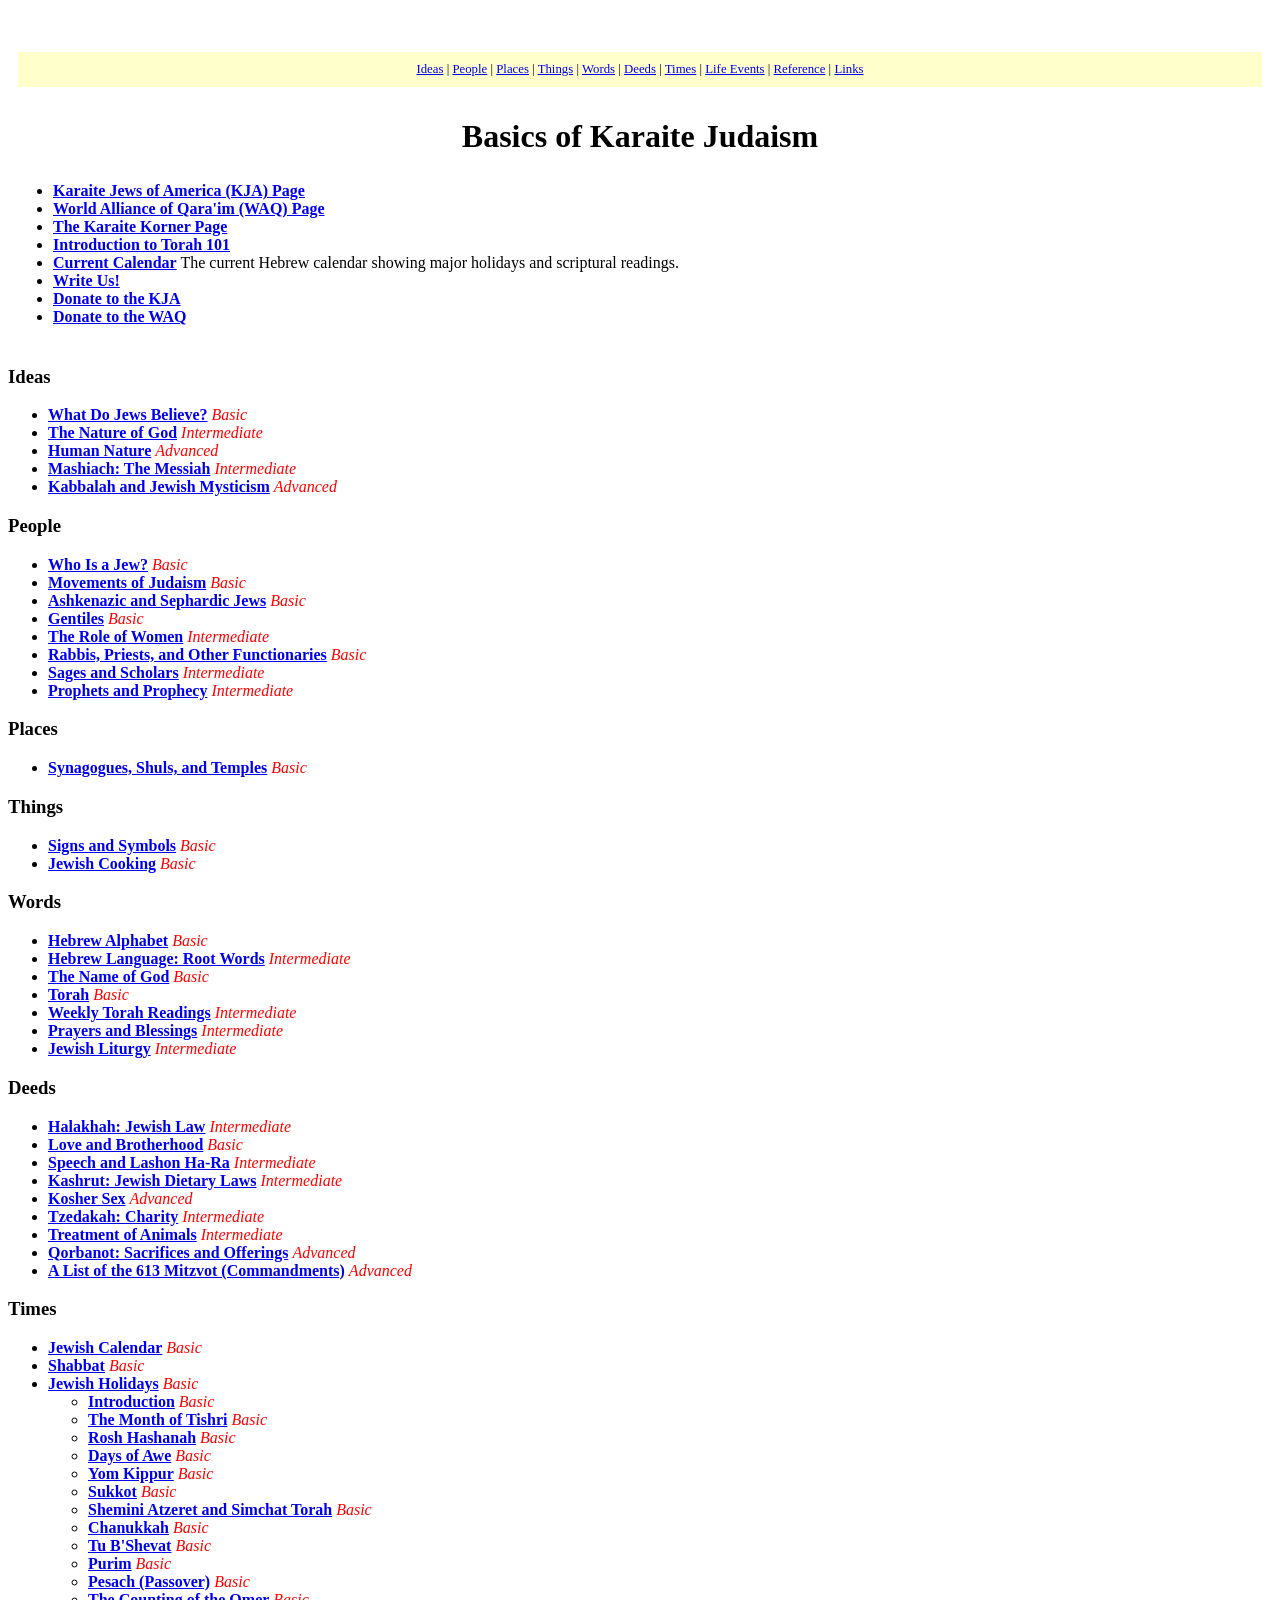
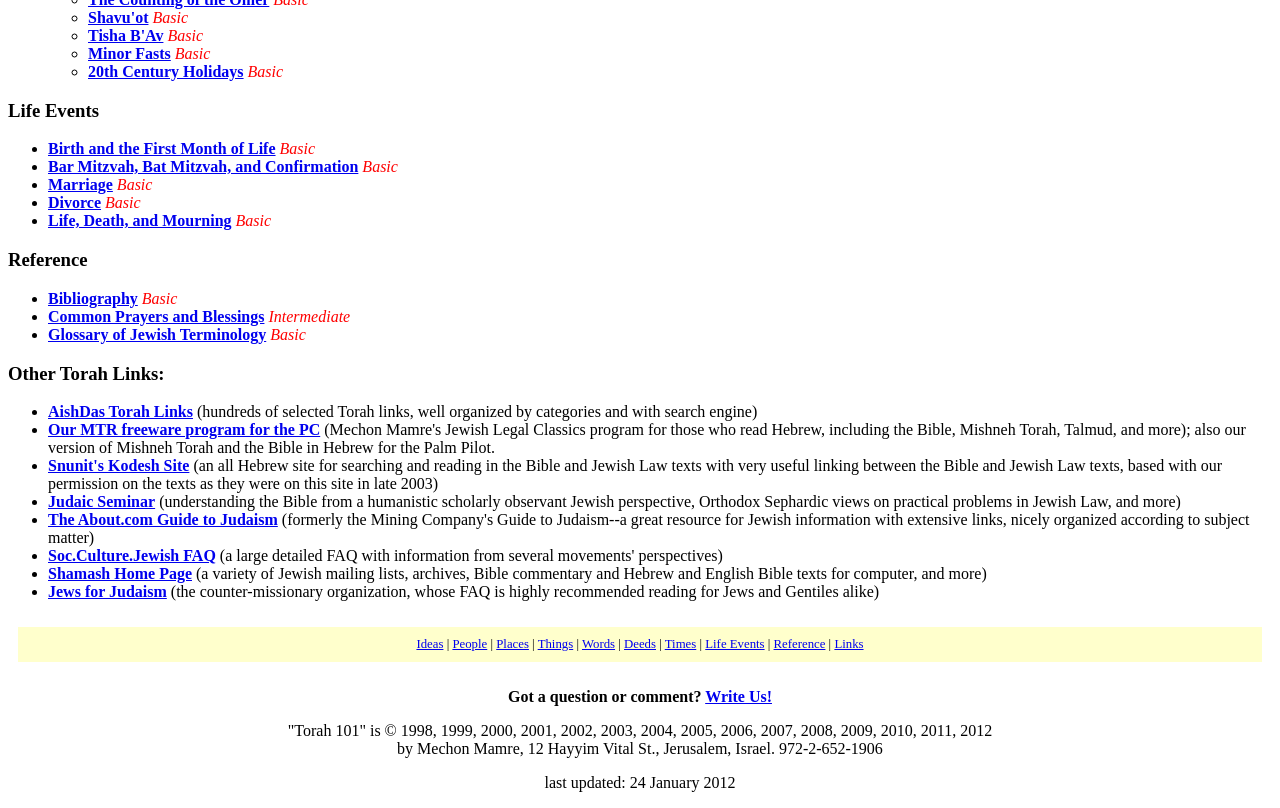
==== index.htm @ 6655299d "Add files via upload Initial upload of files for the new Introduction to Karaite Judaism website" ====
<!DOCTYPE HTML PUBLIC "-//W3C//DTD HTML 4.01 Transitional//EN">
<HTML LANG="EN">
<HEAD>
<!--No Copyright Reserved-->
<TITLE>Basics of Karaite Judaism</TITLE>
<META name="description" content="Karaite Judaism's encyclopedia of information about Torah observance, Jewish practices, holidays, people, and beliefs.  From a non-rabbinical Torah perspective.">
<META name="keywords" content="Karaite, Judaism, Karaite Judaism, Torah observance, Torah, Jewish beliefs, basic Judaism, Judaism introduction, introductory, KaraiteFAQ, Biblical holidays, Biblical Judaism, Jewish beliefs, Hebrew">
<STYLE type="text/css">
body {background-color: #FFFFFF;}
p.c4 {font-weight: bold}
span.c3 {color: Red}
div.c2 {text-align: center}
p.c1 {font-size: 80%; text-align: center}
</STYLE>
<SCRIPT TYPE="text/javascript" SRC="em.js"></SCRIPT>
</HEAD>
<BODY>
<A name="Contents"></A>
<P><BR>
</P>

<DIV class="c2">
<TABLE cellpadding="10" cellspacing="10" width="100%">
<TR align="center">
<TD valign="top" bgcolor="#FFFFCC">
<P class="c1"><A href="#Ideas">Ideas</A> | <A href="#People">People</A> | <A href="#Places">Places</A> | <A href="#Things">Things</A> | <A href="#Words">Words</A> | <A href="#Deeds">Deeds</A> | <A href="#Times">Times</A> | <A href="#Events">Life Events</A> | <A href="#Reference">Reference</A> | <A href="#Links">Links</A></P>
</TD>
</TR>
</TABLE>
</DIV>

<P></P>

<DIV class="c2">
<H1>Basics of Karaite Judaism</H1>
</DIV>

<TABLE border="0" cellpadding="0" cellspacing="5">
<TR>
<TD>
<UL>
<LI><B><A href="https://karaites.org">Karaite Jews of America (KJA) Page</A></B></LI>

<LI><B><A href="https://www.worldallianceqaraim.org">World Alliance of Qara'im (WAQ) Page</A></B></LI>

<LI><B><A href="https://www.karaite-korner.org">The Karaite Korner Page</A></B></LI>

<LI><B><A href="intro.htm">Introduction to Torah 101</A></B></LI>

<LI><B><A href="current.htm">Current Calendar</A></B> The current Hebrew calendar showing major holidays and scriptural readings.</LI>

<LI><B><SCRIPT TYPE="text/javascript">email('faqs')</SCRIPT></B></LI>

<LI><B><A href="https://www.karaites.org/support-our-work1.html">Donate to the KJA</A></B></LI>

<LI><B><A href="https://www.paypal.com/donate/?hosted_button_id=2B9WPJB3GSP6C">Donate to the WAQ</A></B></LI>

</UL>
</TD>

</TD>
</TR>
</TABLE>

<P></P>

<H3><A name="Ideas">Ideas</A></H3>

<UL>
<LI><B><A href="beliefs.htm">What Do Jews Believe?</A></B> <SPAN class="c3"><I>Basic</I></SPAN><BR>
</LI>

<LI><B><A href="god.htm">The Nature of God</A></B> <SPAN class="c3"><I>Intermediate</I></SPAN><BR>
</LI>

<LI><B><A href="human.htm">Human Nature</A></B> <SPAN class="c3"><I>Advanced</I></SPAN><BR>
</LI>

<LI><B><A href="mashiach.htm">Mashiach:  The Messiah</A></B> <SPAN class="c3"><I>Intermediate</I></SPAN><BR>
</LI>

<LI><B><A href="kabbalah.htm">Kabbalah and Jewish Mysticism</A></B> <SPAN class="c3"><I>Advanced</I></SPAN></LI>
</UL>

<P></P>

<H3><A name="People">People</A></H3>

<UL>
<LI><B><A href="whoisjew.htm">Who Is a Jew?</A></B> <SPAN class="c3"><I>Basic</I></SPAN><BR>
</LI>

<LI><B><A href="movement.htm">Movements of Judaism</A></B> <SPAN class="c3"><I>Basic</I></SPAN><BR>
</LI>

<LI><B><A href="ashkseph.htm">Ashkenazic and Sephardic Jews</A></B> <SPAN class="c3"><I>Basic</I></SPAN><BR>
</LI>

<LI><B><A href="gentiles.htm">Gentiles</A></B> <SPAN class="c3"><I>Basic</I></SPAN><BR>
</LI>

<LI><B><A href="women.htm">The Role of Women</A></B> <SPAN class="c3"><I>Intermediate</I></SPAN><BR>
</LI>

<LI><B><A href="rabbi.htm">Rabbis, Priests, and Other Functionaries</A></B> <SPAN class="c3"><I>Basic</I></SPAN><BR>
</LI>

<LI><B><A href="sages.htm">Sages and Scholars</A></B> <SPAN class="c3"><I>Intermediate</I></SPAN><BR>
</LI>

<LI><B><A href="prophet.htm">Prophets and Prophecy</A></B> <SPAN class="c3"><I>Intermediate</I></SPAN></LI>
</UL>

<P></P>

<H3><A name="Places">Places</A></H3>

<UL>
<LI><B><A href="shul.htm">Synagogues, Shuls, and Temples</A></B> <SPAN class="c3"><I>Basic</I></SPAN></LI>
</UL>

<P></P>

<H3><A name="Things">Things</A></H3>

<UL>
<LI><B><A href="signs.htm">Signs and Symbols</A></B> <SPAN class="c3"><I>Basic</I></SPAN><BR>
</LI>

<LI><B><A href="food.htm">Jewish Cooking</A></B> <SPAN class="c3"><I>Basic</I></SPAN></LI>
</UL>

<P></P>

<H3><A name="Words">Words</A></H3>

<UL>
<LI><B><A href="alephbet.htm">Hebrew Alphabet</A></B> <SPAN class="c3"><I>Basic</I></SPAN><BR>
</LI>

<LI><B><A href="root.htm">Hebrew Language:  Root Words</A></B> <SPAN class="c3"><I>Intermediate</I></SPAN><BR>
</LI>

<LI><B><A href="name.htm">The Name of God</A></B> <SPAN class="c3"><I>Basic</I></SPAN><BR>
</LI>

<LI><B><A href="torah.htm">Torah</A></B> <SPAN class="c3"><I>Basic</I></SPAN><BR>
</LI>

<LI><B><A href="readings.htm">Weekly Torah Readings</A></B> <SPAN class="c3"><I>Intermediate</I></SPAN><BR>
</LI>

<LI><B><A href="prayer.htm">Prayers and Blessings</A></B> <SPAN class="c3"><I>Intermediate</I></SPAN><BR>
</LI>

<LI><B><A href="liturgy.htm">Jewish Liturgy</A></B> <SPAN class="c3"><I>Intermediate</I></SPAN></LI>
</UL>

<P></P>

<H3><A name="Deeds">Deeds</A></H3>

<UL>
<LI><B><A href="halakhah.htm">Halakhah:  Jewish Law</A></B> <SPAN class="c3"><I>Intermediate</I></SPAN><BR>
</LI>

<LI><B><A href="brother.htm">Love and Brotherhood</A></B> <SPAN class="c3"><I>Basic</I></SPAN><BR>
</LI>

<LI><B><A href="speech.htm">Speech and Lashon Ha-Ra</A></B> <SPAN class="c3"><I>Intermediate</I></SPAN><BR>
</LI>

<LI><B><A href="kashrut.htm">Kashrut:  Jewish Dietary Laws</A></B> <SPAN class="c3"><I>Intermediate</I></SPAN><BR>
</LI>

<LI><B><A href="sex.htm">Kosher Sex</A></B> <SPAN class="c3"><I>Advanced</I></SPAN><BR>
</LI>

<LI><B><A href="tzedakah.htm">Tzedakah:  Charity</A></B> <SPAN class="c3"><I>Intermediate</I></SPAN><BR>
</LI>

<LI><B><A href="animals.htm">Treatment of Animals</A></B> <SPAN class="c3"><I>Intermediate</I></SPAN><BR>
</LI>

<LI><B><A href="qorbanot.htm">Qorbanot:  Sacrifices and Offerings</A></B> <SPAN class="c3"><I>Advanced</I></SPAN><BR>
</LI>

<LI><B><A href="613.htm">A List of the 613 Mitzvot (Commandments)</A></B> <SPAN class="c3"><I>Advanced</I></SPAN></LI>
</UL>

<P></P>

<H3><A name="Times">Times</A></H3>

<UL>
<LI><B><A href="calendar.htm">Jewish Calendar</A></B> <SPAN class="c3"><I>Basic</I></SPAN><BR>
</LI>

<LI><B><A href="shabbat.htm">Shabbat</A></B> <SPAN class="c3"><I>Basic</I></SPAN><BR>
</LI>

<LI><B><A href="holiday0.htm">Jewish Holidays</A></B> <SPAN class="c3"><I>Basic</I></SPAN> 

<UL>
<LI><B><A href="holiday0.htm">Introduction</A></B> <SPAN class="c3"><I>Basic</I></SPAN></LI>

<LI><B><A href="holiday1.htm">The Month of Tishri</A></B> <SPAN class="c3"><I>Basic</I></SPAN></LI>

<LI><B><A href="holiday2.htm">Rosh Hashanah</A></B> <SPAN class="c3"><I>Basic</I></SPAN></LI>

<LI><B><A href="holiday3.htm">Days of Awe</A></B> <SPAN class="c3"><I>Basic</I></SPAN></LI>

<LI><B><A href="holiday4.htm">Yom Kippur</A></B> <SPAN class="c3"><I>Basic</I></SPAN></LI>

<LI><B><A href="holiday5.htm">Sukkot</A></B> <SPAN class="c3"><I>Basic</I></SPAN></LI>

<LI><B><A href="holiday6.htm">Shemini Atzeret and Simchat Torah</A></B> <SPAN class="c3"><I>Basic</I></SPAN></LI>

<LI><B><A href="holiday7.htm">Chanukkah</A></B> <SPAN class="c3"><I>Basic</I></SPAN></LI>

<LI><B><A href="holiday8.htm">Tu B'Shevat</A></B> <SPAN class="c3"><I>Basic</I></SPAN></LI>

<LI><B><A href="holiday9.htm">Purim</A></B> <SPAN class="c3"><I>Basic</I></SPAN></LI>

<LI><B><A href="holidaya.htm">Pesach (Passover)</A></B> <SPAN class="c3"><I>Basic</I></SPAN></LI>

<LI><B><A href="holidayb.htm">The Counting of the Omer</A></B> <SPAN class="c3"><I>Basic</I></SPAN></LI>

<LI><B><A href="holidayc.htm">Shavu'ot</A></B> <SPAN class="c3"><I>Basic</I></SPAN></LI>

<LI><B><A href="holidayd.htm">Tisha B'Av</A></B> <SPAN class="c3"><I>Basic</I></SPAN></LI>

<LI><B><A href="holidaye.htm">Minor Fasts</A></B> <SPAN class="c3"><I>Basic</I></SPAN></LI>

<LI><B><A href="holidayf.htm">20th Century Holidays</A></B> <SPAN class="c3"><I>Basic</I></SPAN></LI>
</UL>
</LI>
</UL>

<P></P>

<H3><A name="Events">Life Events</A></H3>

<UL>
<LI><B><A href="birth.htm">Birth and the First Month of Life</A></B> <SPAN class="c3"><I>Basic</I></SPAN><BR>
</LI>

<LI><B><A href="barmitz.htm">Bar Mitzvah, Bat Mitzvah, and Confirmation</A></B> <SPAN class="c3"><I>Basic</I></SPAN><BR>
</LI>

<LI><B><A href="marriage.htm">Marriage</A></B> <SPAN class="c3"><I>Basic</I></SPAN><BR>
</LI>

<LI><B><A href="divorce.htm">Divorce</A></B> <SPAN class="c3"><I>Basic</I></SPAN><BR>
</LI>

<LI><B><A href="death.htm">Life, Death, and Mourning</A></B> <SPAN class="c3"><I>Basic</I></SPAN></LI>
</UL>

<P></P>

<H3><A name="Reference">Reference</A></H3>

<UL>
<LI><B><A href="biblio.htm">Bibliography</A></B> <SPAN class="c3"><I>Basic</I></SPAN><BR>
</LI>

<LI><B><A href="prayref.htm">Common Prayers and Blessings</A></B> <SPAN class="c3"><I>Intermediate</I></SPAN><BR>
</LI>

<LI><B><A href="glossary.htm">Glossary of Jewish Terminology</A></B> <SPAN class="c3"><I>Basic</I></SPAN></LI>
</UL>

<P></P>

<H3><A name="Links">Other Torah Links:</A></H3>

<UL>
<LI><B><A href="http://www.aishdas.org/torahnet/" target="_blank">AishDas Torah Links</A></B> (hundreds of selected Torah links, well organized by categories and with search engine)</LI>

<LI><B><A href="http://www.mechon-mamre.org/mtrpromo.htm">Our MTR freeware program for the PC</A></B> (Mechon Mamre's Jewish Legal Classics program for those who read Hebrew, including the Bible, Mishneh Torah, Talmud, and more); also our version of Mishneh Torah and the Bible in Hebrew for the Palm Pilot.</LI>

<LI><B><A href="http://kodesh.snunit.k12.il/" target="_blank">Snunit's Kodesh Site</A></B> (an all Hebrew site for searching and reading in the Bible and Jewish Law texts with very useful linking between the Bible and Jewish Law texts, based with our permission on the texts as they were on this site in late 2003)</LI>

<LI><B><A href="http://www.judaic.org/addtl_files/bible.html" target="_blank">Judaic Seminar</A></B> (understanding the Bible from a humanistic scholarly observant Jewish perspective, Orthodox Sephardic views on practical problems in Jewish Law, and more)</LI>

<LI><B><A href="http://judaism.about.com/" target="_blank">The About.com Guide to Judaism</A></B> (formerly the Mining Company's Guide to Judaism--a great resource for Jewish information with extensive links, nicely organized according to subject matter)</LI>

<LI><B><A href="http://www.shamash.org/lists/scj-faq/HTML/faq/intro.html" target="_blank">Soc.Culture.Jewish FAQ</A></B> (a large detailed FAQ with information from several movements' perspectives)</LI>

<LI><B><A href="http://www.shamash.org/" target="_blank">Shamash Home Page</A></B> (a variety of Jewish mailing lists, archives, Bible commentary and Hebrew and English Bible texts for computer, and more)</LI>

<LI><B><A href="http://www.jewsforjudaism.org/index.php?option=com_content&amp;view=section&amp;id=3&amp;Itemid=480" target="_blank">Jews for Judaism</A></B> (the counter-missionary organization, whose FAQ is highly recommended reading for Jews and Gentiles alike)</LI>
</UL>

<DIV class="c2">
<TABLE cellpadding="10" cellspacing="10" width="100%">
<TR align="center">
<TD valign="top" bgcolor="#FFFFCC">
<P class="c1"><A href="#Ideas">Ideas</A> | <A href="#People">People</A> | <A href="#Places">Places</A> | <A href="#Things">Things</A> | <A href="#Words">Words</A> | <A href="#Deeds">Deeds</A> | <A href="#Times">Times</A> | <A href="#Events">Life Events</A> | <A href="#Reference">Reference</A> | <A href="#Links">Links</A></P>
</TD>
</TR>
</TABLE>

<P class="c4"><A name="Mail">Got a question or comment?</A>  <SCRIPT TYPE="text/javascript">email('jewfaq')</SCRIPT></P>

<P>"Torah 101" is © 1998, 1999, 2000, 2001, 2002, 2003, 2004, 2005, 2006, 2007, 2008, 2009, 2010, 2011, 2012<BR>by Mechon Mamre, 12 Hayyim Vital St., Jerusalem, Israel.  972-2-652-1906</P>

<P>last updated:  24 January 2012</P>
</DIV>
</BODY>
</HTML>
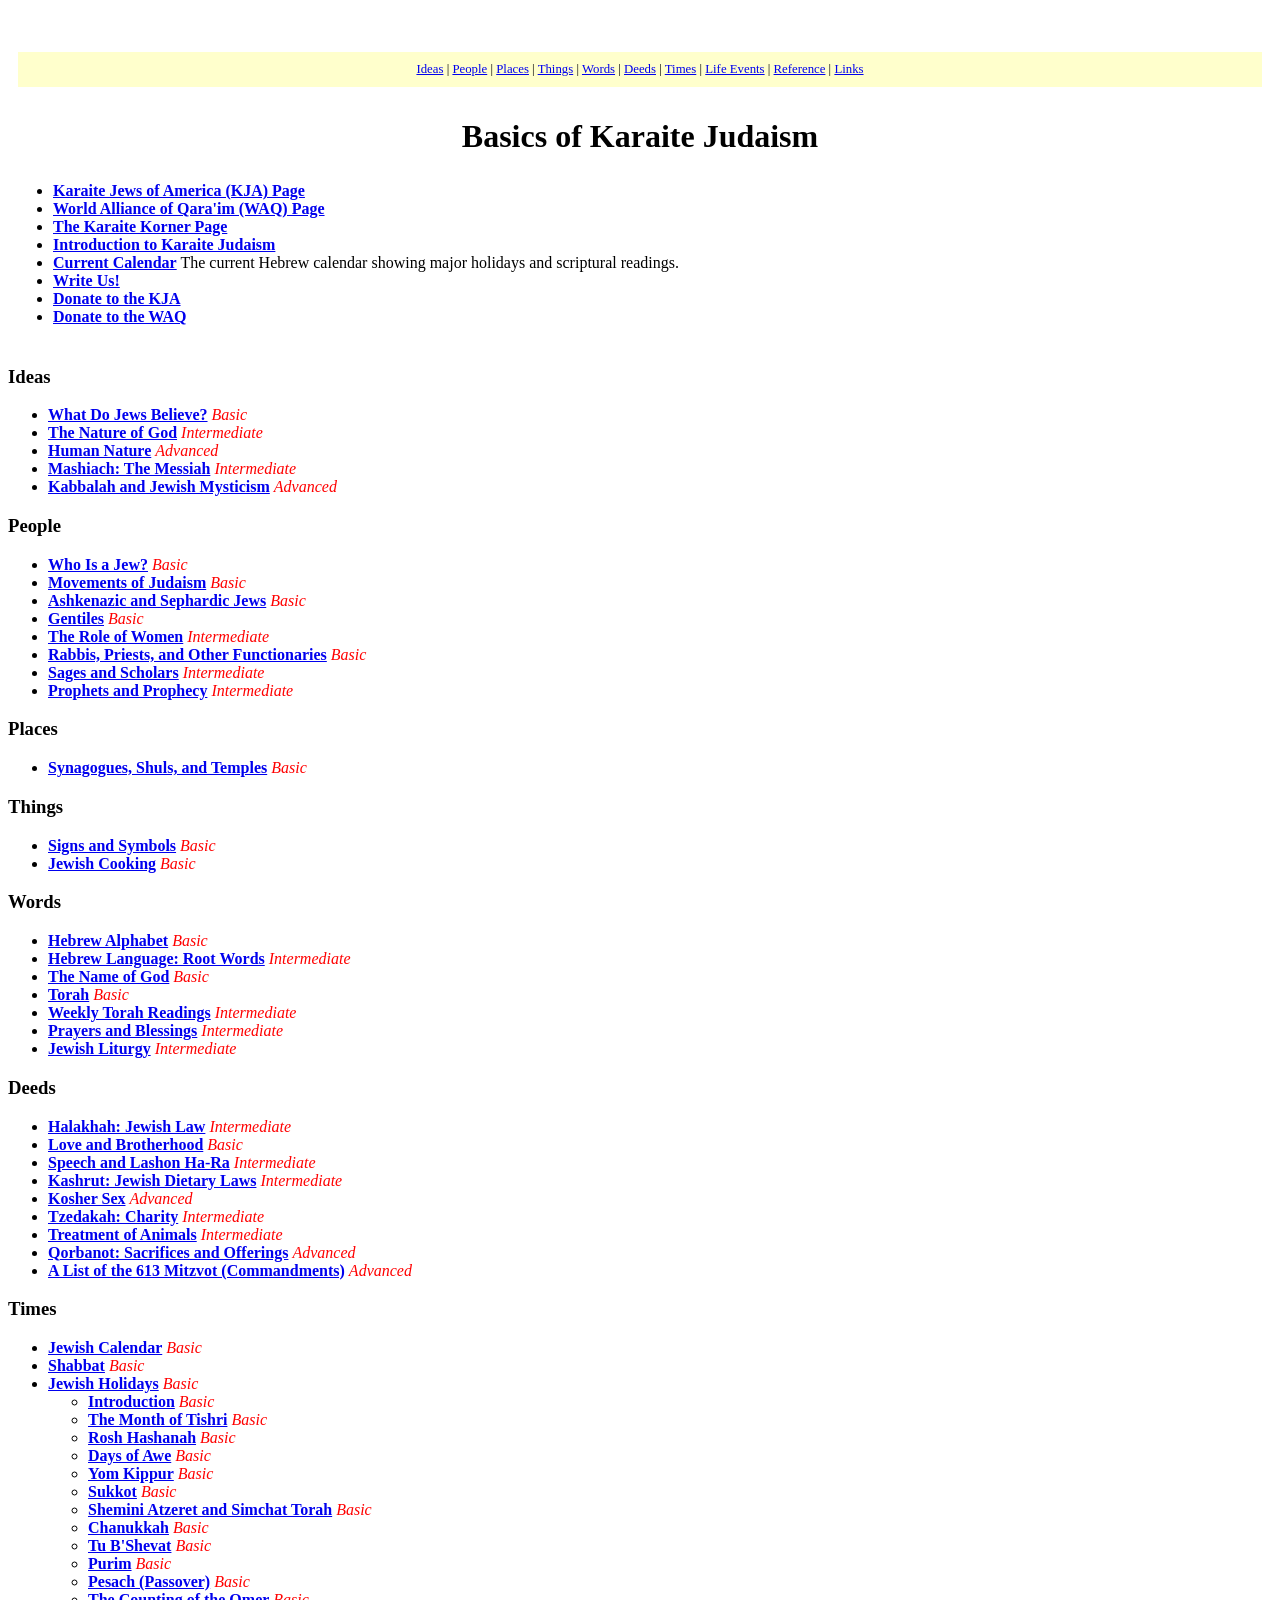
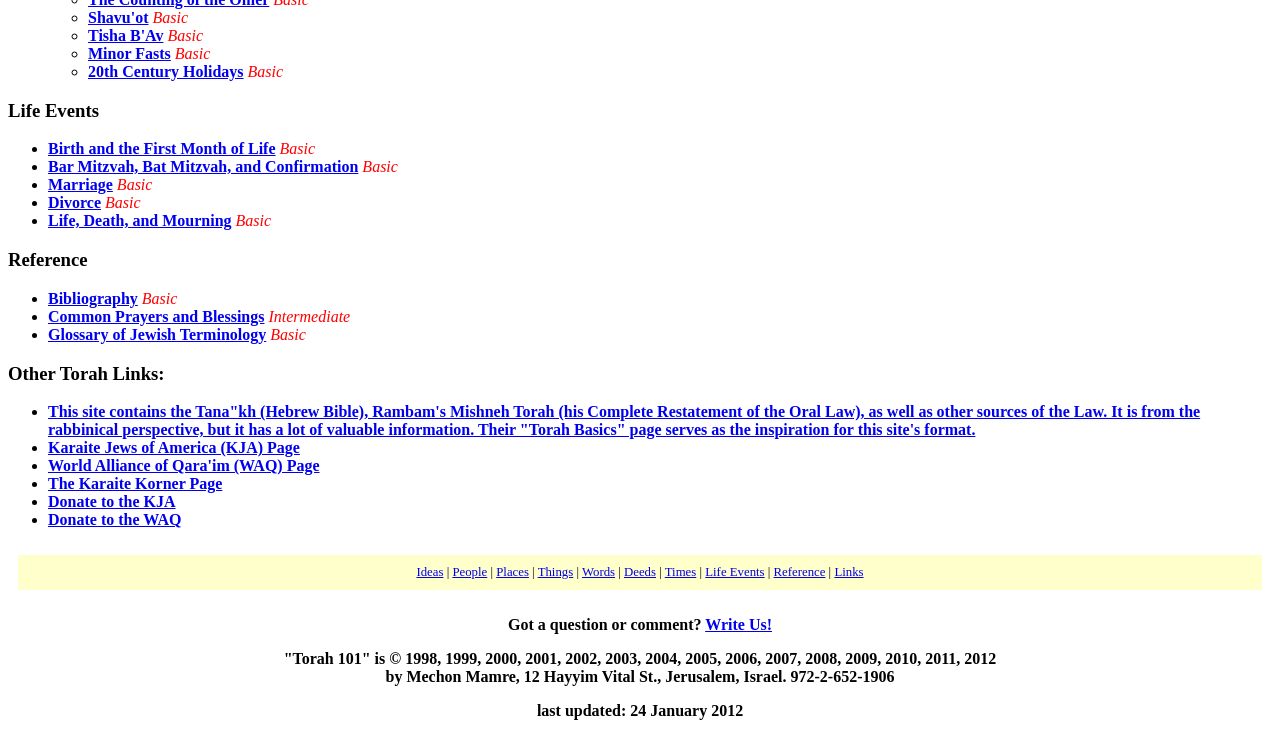
==== commit 7c1665ca: "Add files via upload Changes to the index.htm page" ====
--- a/index.htm
+++ b/index.htm
@@ -45,7 +45,7 @@
 
 <LI><B><A href="https://www.karaite-korner.org">The Karaite Korner Page</A></B></LI>
 
-<LI><B><A href="intro.htm">Introduction to Torah 101</A></B></LI>
+<LI><B><A href="intro.htm">Introduction to Karaite Judaism</A></B></LI>
 
 <LI><B><A href="current.htm">Current Calendar</A></B> The current Hebrew calendar showing major holidays and scriptural readings.</LI>
 
@@ -276,21 +276,18 @@
 <H3><A name="Links">Other Torah Links:</A></H3>
 
 <UL>
-<LI><B><A href="http://www.aishdas.org/torahnet/" target="_blank">AishDas Torah Links</A></B> (hundreds of selected Torah links, well organized by categories and with search engine)</LI>
-
-<LI><B><A href="http://www.mechon-mamre.org/mtrpromo.htm">Our MTR freeware program for the PC</A></B> (Mechon Mamre's Jewish Legal Classics program for those who read Hebrew, including the Bible, Mishneh Torah, Talmud, and more); also our version of Mishneh Torah and the Bible in Hebrew for the Palm Pilot.</LI>
-
-<LI><B><A href="http://kodesh.snunit.k12.il/" target="_blank">Snunit's Kodesh Site</A></B> (an all Hebrew site for searching and reading in the Bible and Jewish Law texts with very useful linking between the Bible and Jewish Law texts, based with our permission on the texts as they were on this site in late 2003)</LI>
-
-<LI><B><A href="http://www.judaic.org/addtl_files/bible.html" target="_blank">Judaic Seminar</A></B> (understanding the Bible from a humanistic scholarly observant Jewish perspective, Orthodox Sephardic views on practical problems in Jewish Law, and more)</LI>
-
-<LI><B><A href="http://judaism.about.com/" target="_blank">The About.com Guide to Judaism</A></B> (formerly the Mining Company's Guide to Judaism--a great resource for Jewish information with extensive links, nicely organized according to subject matter)</LI>
-
-<LI><B><A href="http://www.shamash.org/lists/scj-faq/HTML/faq/intro.html" target="_blank">Soc.Culture.Jewish FAQ</A></B> (a large detailed FAQ with information from several movements' perspectives)</LI>
-
-<LI><B><A href="http://www.shamash.org/" target="_blank">Shamash Home Page</A></B> (a variety of Jewish mailing lists, archives, Bible commentary and Hebrew and English Bible texts for computer, and more)</LI>
-
-<LI><B><A href="http://www.jewsforjudaism.org/index.php?option=com_content&amp;view=section&amp;id=3&amp;Itemid=480" target="_blank">Jews for Judaism</A></B> (the counter-missionary organization, whose FAQ is highly recommended reading for Jews and Gentiles alike)</LI>
+
+<LI><B><A href="http://www.mechon-mamre.org.htm">This site contains the Tana"kh (Hebrew Bible), Rambam's Mishneh Torah (his Complete Restatement of the Oral Law), as well as other sources of the Law. It is from the rabbinical perspective, but it has a lot of valuable information. Their "Torah Basics" page serves as the inspiration for this site's format.</LI>
+
+<LI><B><A href="https://karaites.org">Karaite Jews of America (KJA) Page</A></B></LI>
+
+<LI><B><A href="https://www.worldallianceqaraim.org">World Alliance of Qara'im (WAQ) Page</A></B></LI>
+
+<LI><B><A href="https://www.karaite-korner.org">The Karaite Korner Page</A></B></LI>
+
+<LI><B><A href="https://www.karaites.org/support-our-work1.html">Donate to the KJA</A></B></LI>
+
+<LI><B><A href="https://www.paypal.com/donate/?hosted_button_id=2B9WPJB3GSP6C">Donate to the WAQ</A></B></LI>
 </UL>
 
 <DIV class="c2">
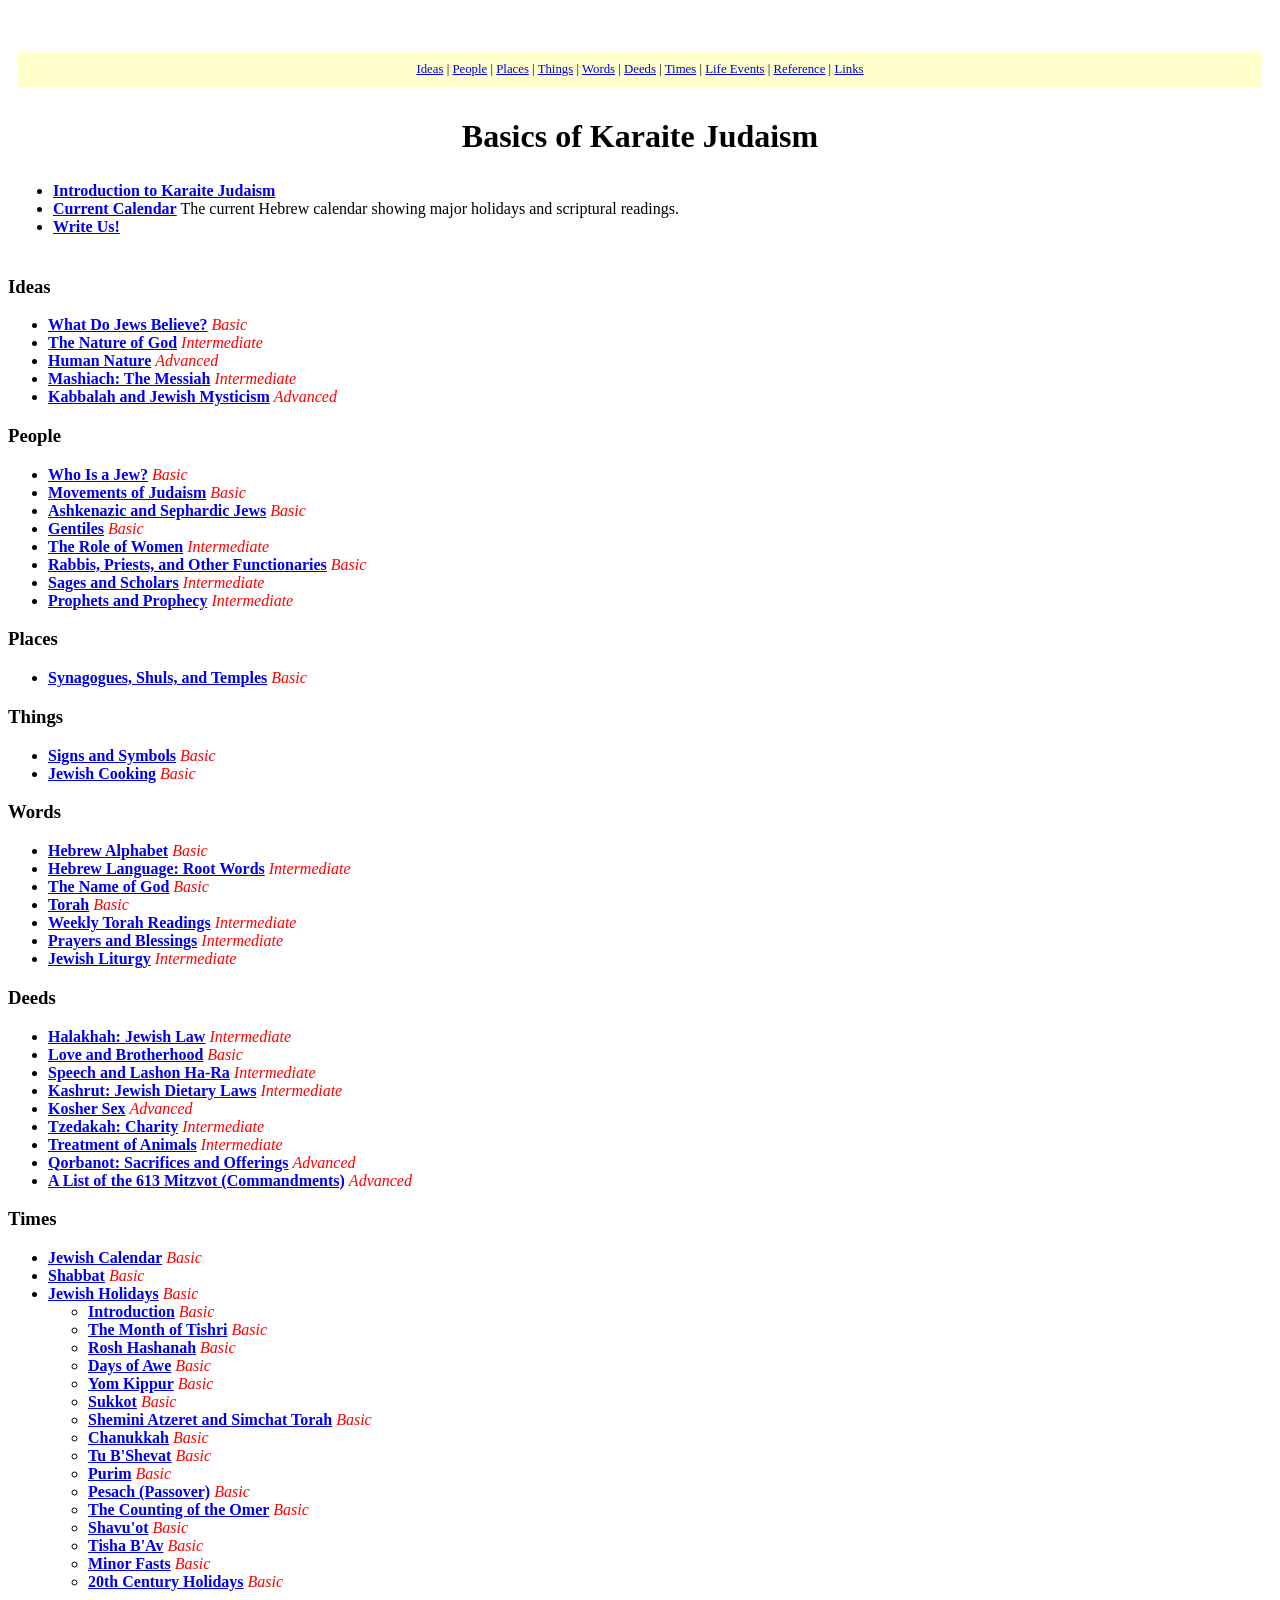
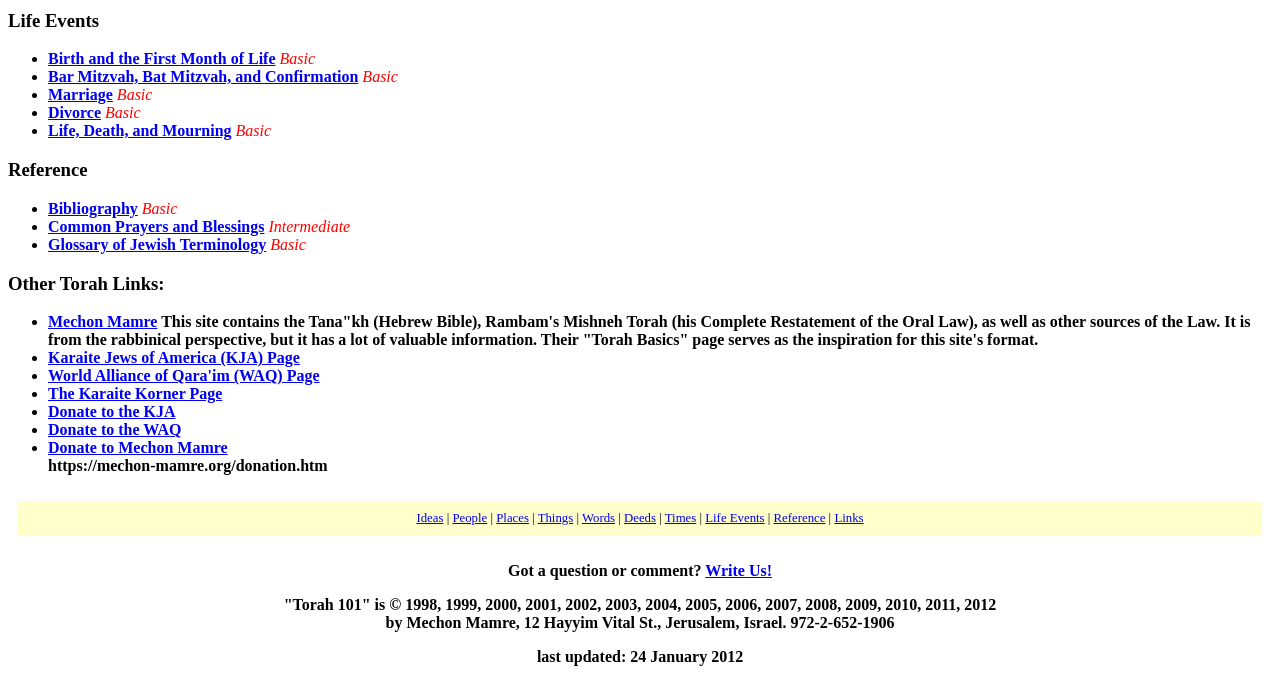
==== commit 6414a6bb: "Add files via upload More updates to index.htm" ====
--- a/index.htm
+++ b/index.htm
@@ -39,21 +39,12 @@
 <TR>
 <TD>
 <UL>
-<LI><B><A href="https://karaites.org">Karaite Jews of America (KJA) Page</A></B></LI>
-
-<LI><B><A href="https://www.worldallianceqaraim.org">World Alliance of Qara'im (WAQ) Page</A></B></LI>
-
-<LI><B><A href="https://www.karaite-korner.org">The Karaite Korner Page</A></B></LI>
 
 <LI><B><A href="intro.htm">Introduction to Karaite Judaism</A></B></LI>
 
 <LI><B><A href="current.htm">Current Calendar</A></B> The current Hebrew calendar showing major holidays and scriptural readings.</LI>
 
 <LI><B><SCRIPT TYPE="text/javascript">email('faqs')</SCRIPT></B></LI>
-
-<LI><B><A href="https://www.karaites.org/support-our-work1.html">Donate to the KJA</A></B></LI>
-
-<LI><B><A href="https://www.paypal.com/donate/?hosted_button_id=2B9WPJB3GSP6C">Donate to the WAQ</A></B></LI>
 
 </UL>
 </TD>
@@ -277,7 +268,7 @@
 
 <UL>
 
-<LI><B><A href="http://www.mechon-mamre.org.htm">This site contains the Tana"kh (Hebrew Bible), Rambam's Mishneh Torah (his Complete Restatement of the Oral Law), as well as other sources of the Law. It is from the rabbinical perspective, but it has a lot of valuable information. Their "Torah Basics" page serves as the inspiration for this site's format.</LI>
+<LI><B><A href="http://www.mechon-mamre.org.htm">Mechon Mamre</A> This site contains the Tana"kh (Hebrew Bible), Rambam's Mishneh Torah (his Complete Restatement of the Oral Law), as well as other sources of the Law. It is from the rabbinical perspective, but it has a lot of valuable information. Their "Torah Basics" page serves as the inspiration for this site's format.</LI>
 
 <LI><B><A href="https://karaites.org">Karaite Jews of America (KJA) Page</A></B></LI>
 
@@ -288,6 +279,9 @@
 <LI><B><A href="https://www.karaites.org/support-our-work1.html">Donate to the KJA</A></B></LI>
 
 <LI><B><A href="https://www.paypal.com/donate/?hosted_button_id=2B9WPJB3GSP6C">Donate to the WAQ</A></B></LI>
+
+<LI><B><A href="https://mechon-mamre.org/donation.htm">Donate to Mechon Mamre</A></B></LI>
+https://mechon-mamre.org/donation.htm
 </UL>
 
 <DIV class="c2">
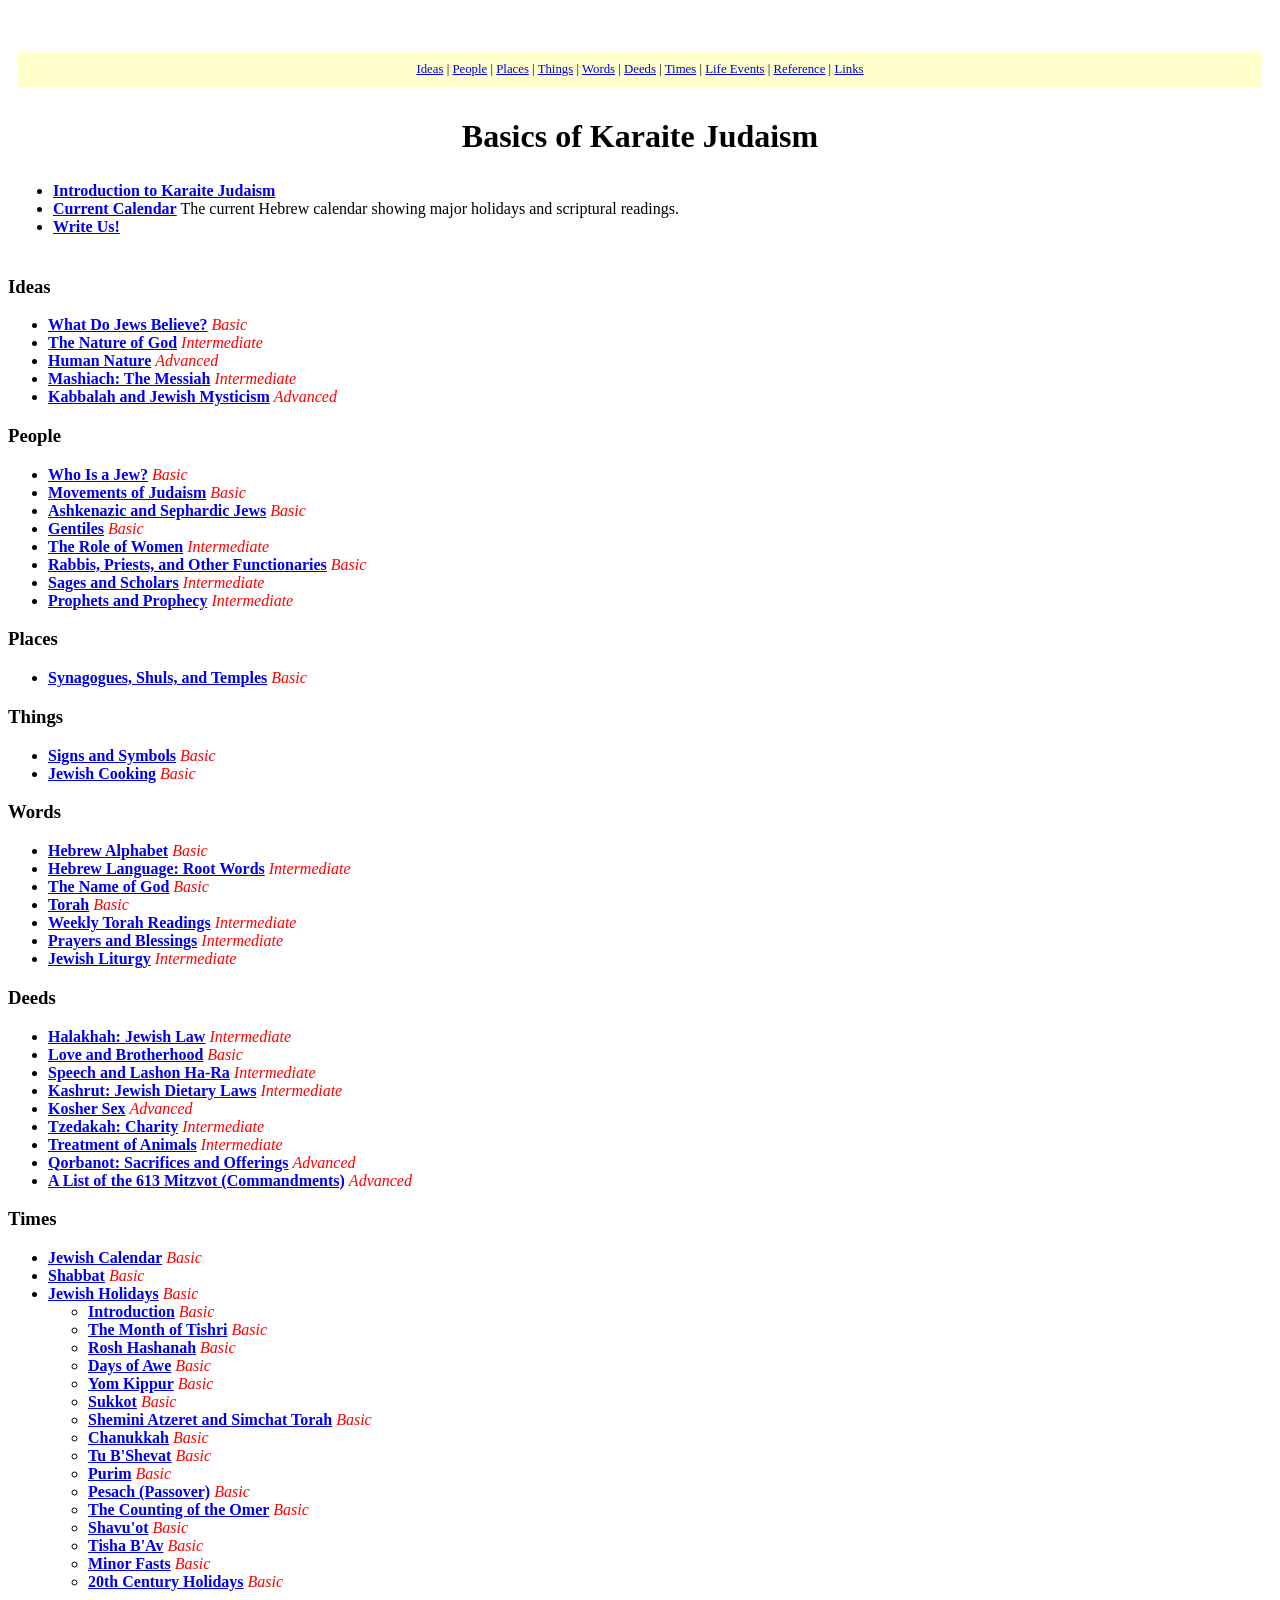
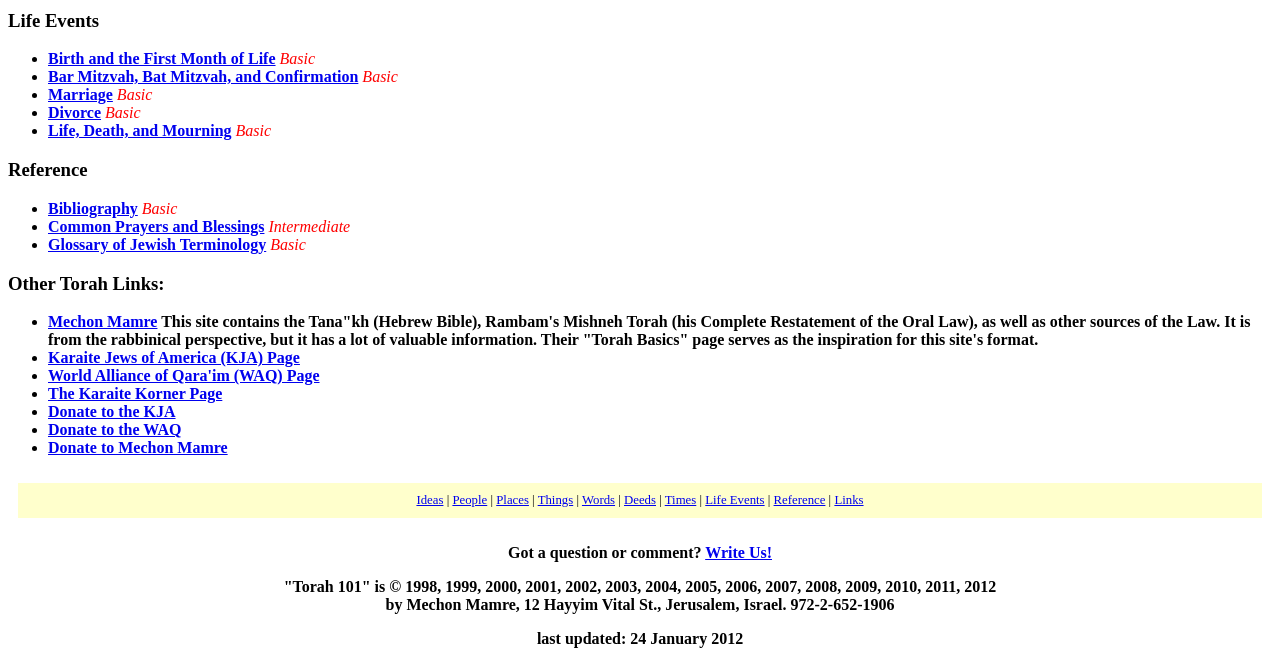
==== commit a5ae98d9: "Add files via upload Correcting typos to index.htm" ====
--- a/index.htm
+++ b/index.htm
@@ -281,7 +281,7 @@
 <LI><B><A href="https://www.paypal.com/donate/?hosted_button_id=2B9WPJB3GSP6C">Donate to the WAQ</A></B></LI>
 
 <LI><B><A href="https://mechon-mamre.org/donation.htm">Donate to Mechon Mamre</A></B></LI>
-https://mechon-mamre.org/donation.htm
+
 </UL>
 
 <DIV class="c2">
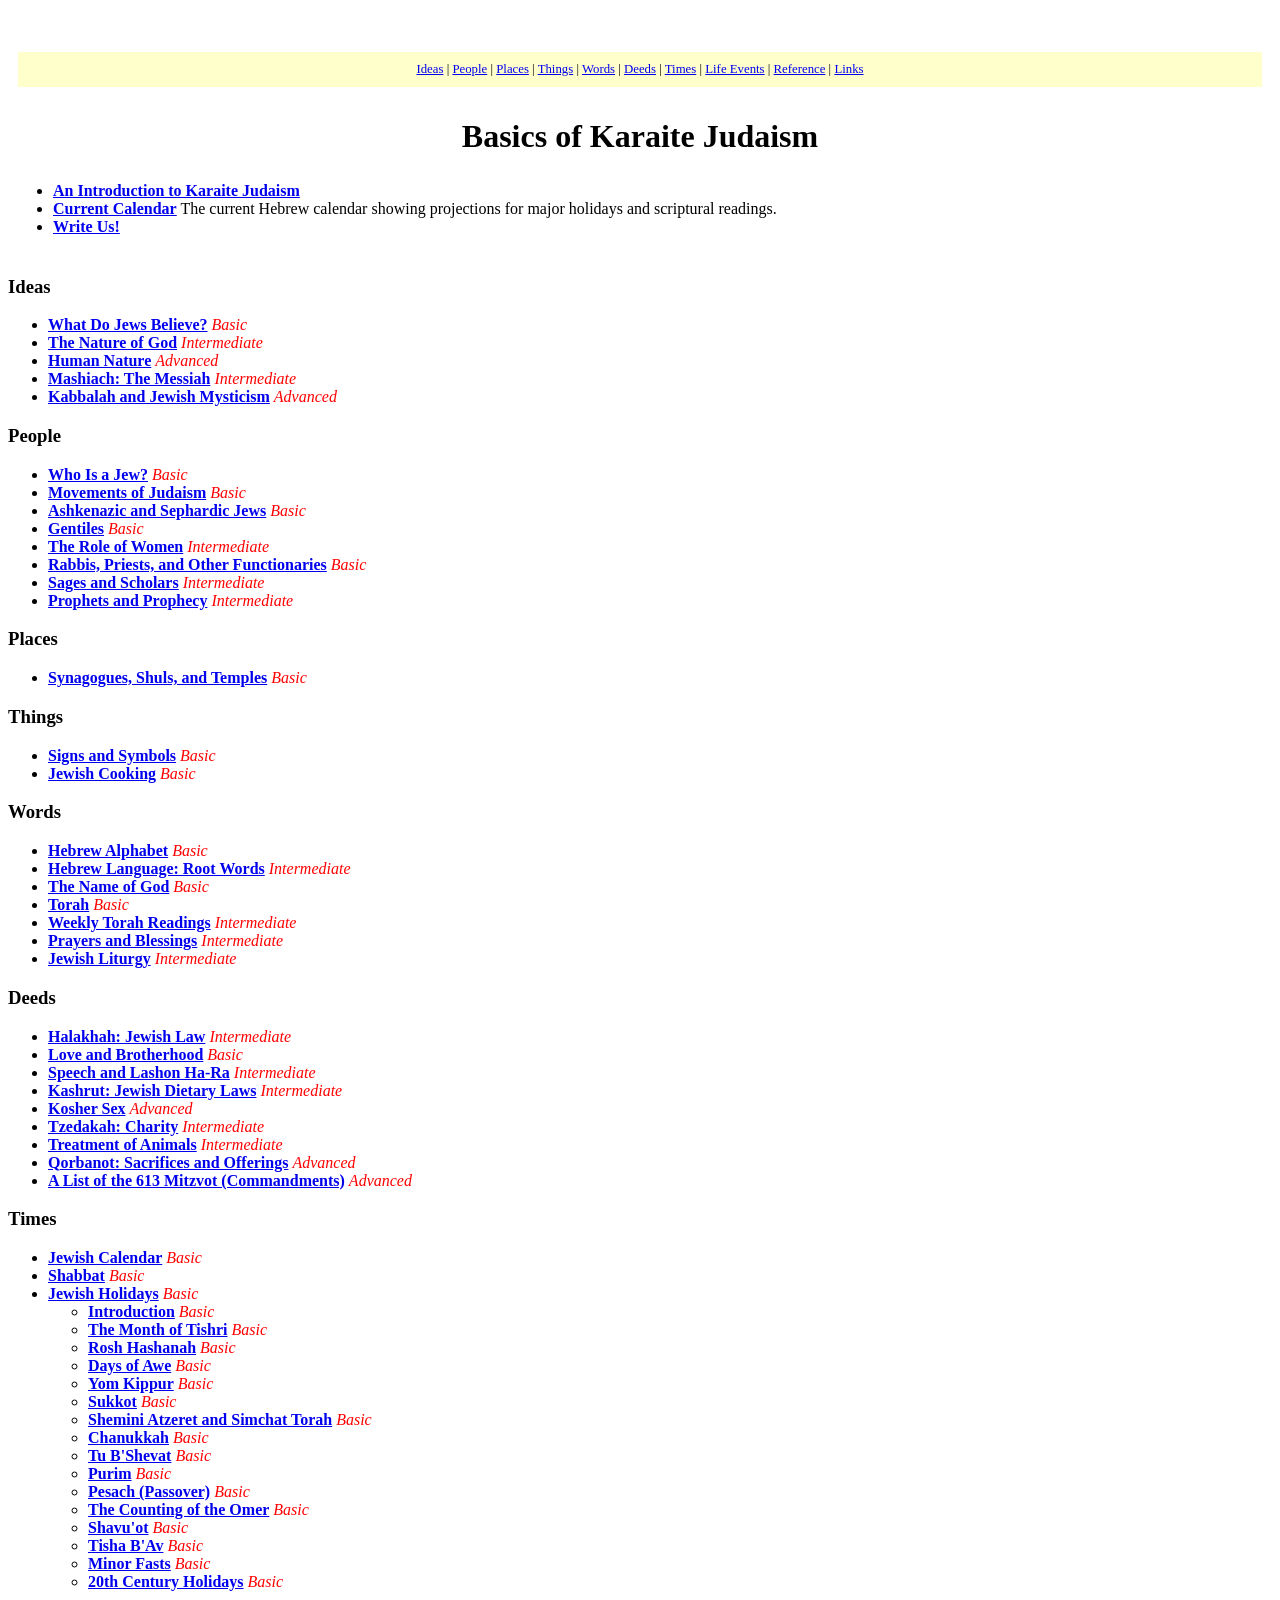
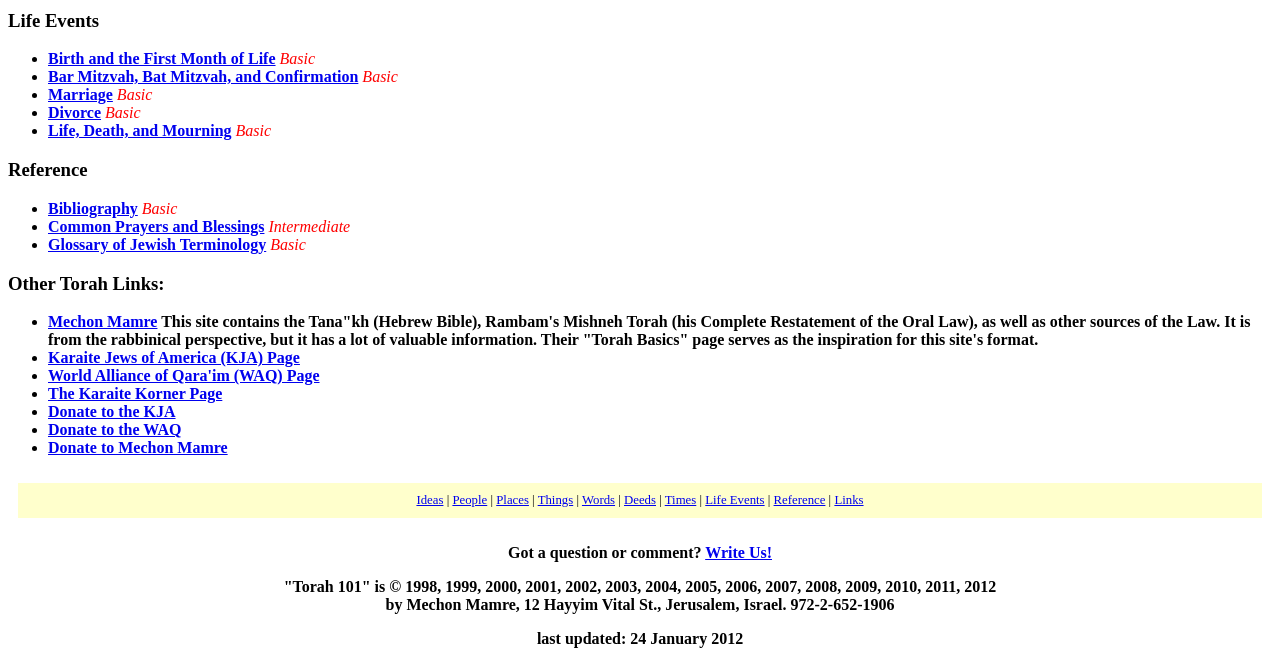
==== commit c37616a7: "Update index.htm" ====
--- a/index.htm
+++ b/index.htm
@@ -3,7 +3,7 @@
 <HEAD>
 <!--No Copyright Reserved-->
 <TITLE>Basics of Karaite Judaism</TITLE>
-<META name="description" content="Karaite Judaism's encyclopedia of information about Torah observance, Jewish practices, holidays, people, and beliefs.  From a non-rabbinical Torah perspective.">
+<META name="description" content="An encyclopedia of information about Karaite Judaism with information about Torah observance, Jewish practices, holidays, people, and beliefs.  From a non-rabbinical Torah perspective.">
 <META name="keywords" content="Karaite, Judaism, Karaite Judaism, Torah observance, Torah, Jewish beliefs, basic Judaism, Judaism introduction, introductory, KaraiteFAQ, Biblical holidays, Biblical Judaism, Jewish beliefs, Hebrew">
 <STYLE type="text/css">
 body {background-color: #FFFFFF;}
@@ -40,9 +40,9 @@
 <TD>
 <UL>
 
-<LI><B><A href="intro.htm">Introduction to Karaite Judaism</A></B></LI>
-
-<LI><B><A href="current.htm">Current Calendar</A></B> The current Hebrew calendar showing major holidays and scriptural readings.</LI>
+<LI><B><A href="intro.htm">An Introduction to Karaite Judaism</A></B></LI>
+
+<LI><B><A href="current.htm">Current Calendar</A></B> The current Hebrew calendar showing projections for major holidays and scriptural readings.</LI>
 
 <LI><B><SCRIPT TYPE="text/javascript">email('faqs')</SCRIPT></B></LI>
 
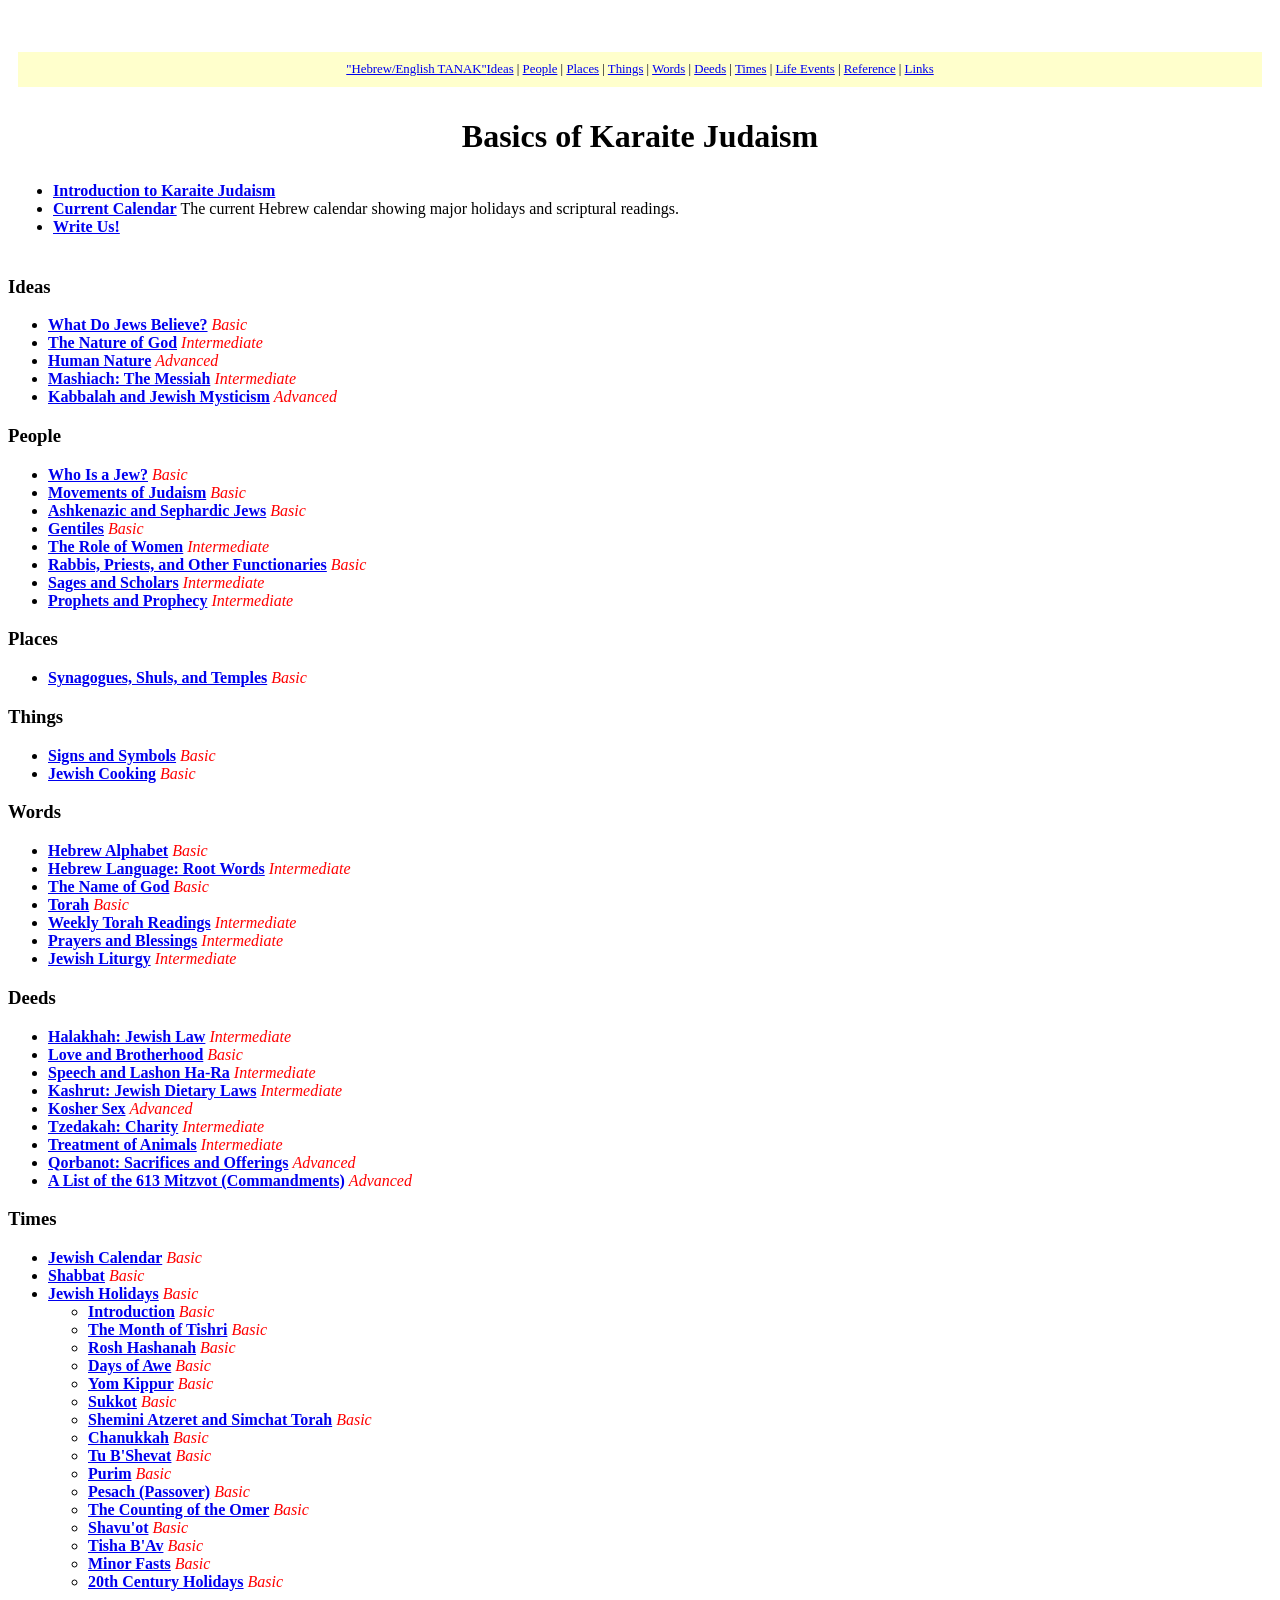
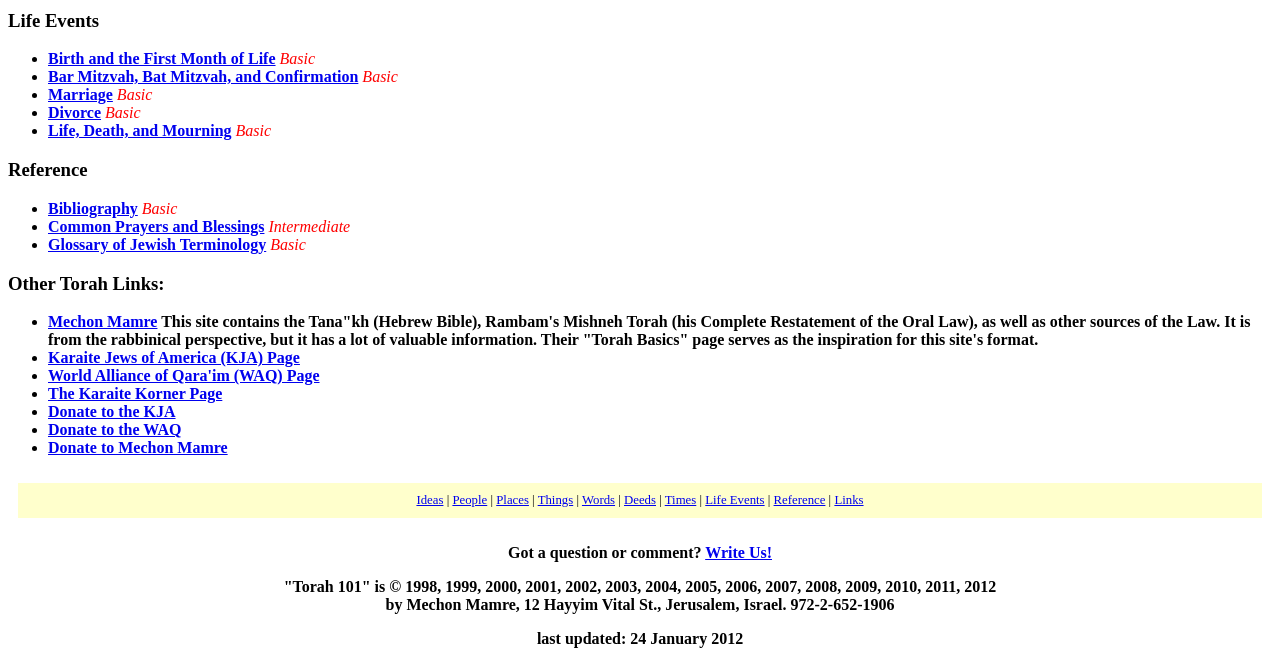
==== commit 9bfa1c01: "Updating main page to include Tanakh link" ====
--- a/index.htm
+++ b/index.htm
@@ -3,7 +3,7 @@
 <HEAD>
 <!--No Copyright Reserved-->
 <TITLE>Basics of Karaite Judaism</TITLE>
-<META name="description" content="An encyclopedia of information about Karaite Judaism with information about Torah observance, Jewish practices, holidays, people, and beliefs.  From a non-rabbinical Torah perspective.">
+<META name="description" content="Karaite Judaism's encyclopedia of information about Torah observance, Jewish practices, holidays, people, and beliefs.  From a non-rabbinical Torah perspective.">
 <META name="keywords" content="Karaite, Judaism, Karaite Judaism, Torah observance, Torah, Jewish beliefs, basic Judaism, Judaism introduction, introductory, KaraiteFAQ, Biblical holidays, Biblical Judaism, Jewish beliefs, Hebrew">
 <STYLE type="text/css">
 body {background-color: #FFFFFF;}
@@ -23,7 +23,7 @@
 <TABLE cellpadding="10" cellspacing="10" width="100%">
 <TR align="center">
 <TD valign="top" bgcolor="#FFFFCC">
-<P class="c1"><A href="#Ideas">Ideas</A> | <A href="#People">People</A> | <A href="#Places">Places</A> | <A href="#Things">Things</A> | <A href="#Words">Words</A> | <A href="#Deeds">Deeds</A> | <A href="#Times">Times</A> | <A href="#Events">Life Events</A> | <A href="#Reference">Reference</A> | <A href="#Links">Links</A></P>
+<P class="c1"><A href="pt/pt0.htm">"Hebrew/English TANAK"</A><A href="#Ideas">Ideas</A> | <A href="#People">People</A> | <A href="#Places">Places</A> | <A href="#Things">Things</A> | <A href="#Words">Words</A> | <A href="#Deeds">Deeds</A> | <A href="#Times">Times</A> | <A href="#Events">Life Events</A> | <A href="#Reference">Reference</A> | <A href="#Links">Links</A></P>
 </TD>
 </TR>
 </TABLE>
@@ -40,9 +40,9 @@
 <TD>
 <UL>
 
-<LI><B><A href="intro.htm">An Introduction to Karaite Judaism</A></B></LI>
-
-<LI><B><A href="current.htm">Current Calendar</A></B> The current Hebrew calendar showing projections for major holidays and scriptural readings.</LI>
+<LI><B><A href="intro.htm">Introduction to Karaite Judaism</A></B></LI>
+
+<LI><B><A href="current.htm">Current Calendar</A></B> The current Hebrew calendar showing major holidays and scriptural readings.</LI>
 
 <LI><B><SCRIPT TYPE="text/javascript">email('faqs')</SCRIPT></B></LI>
 
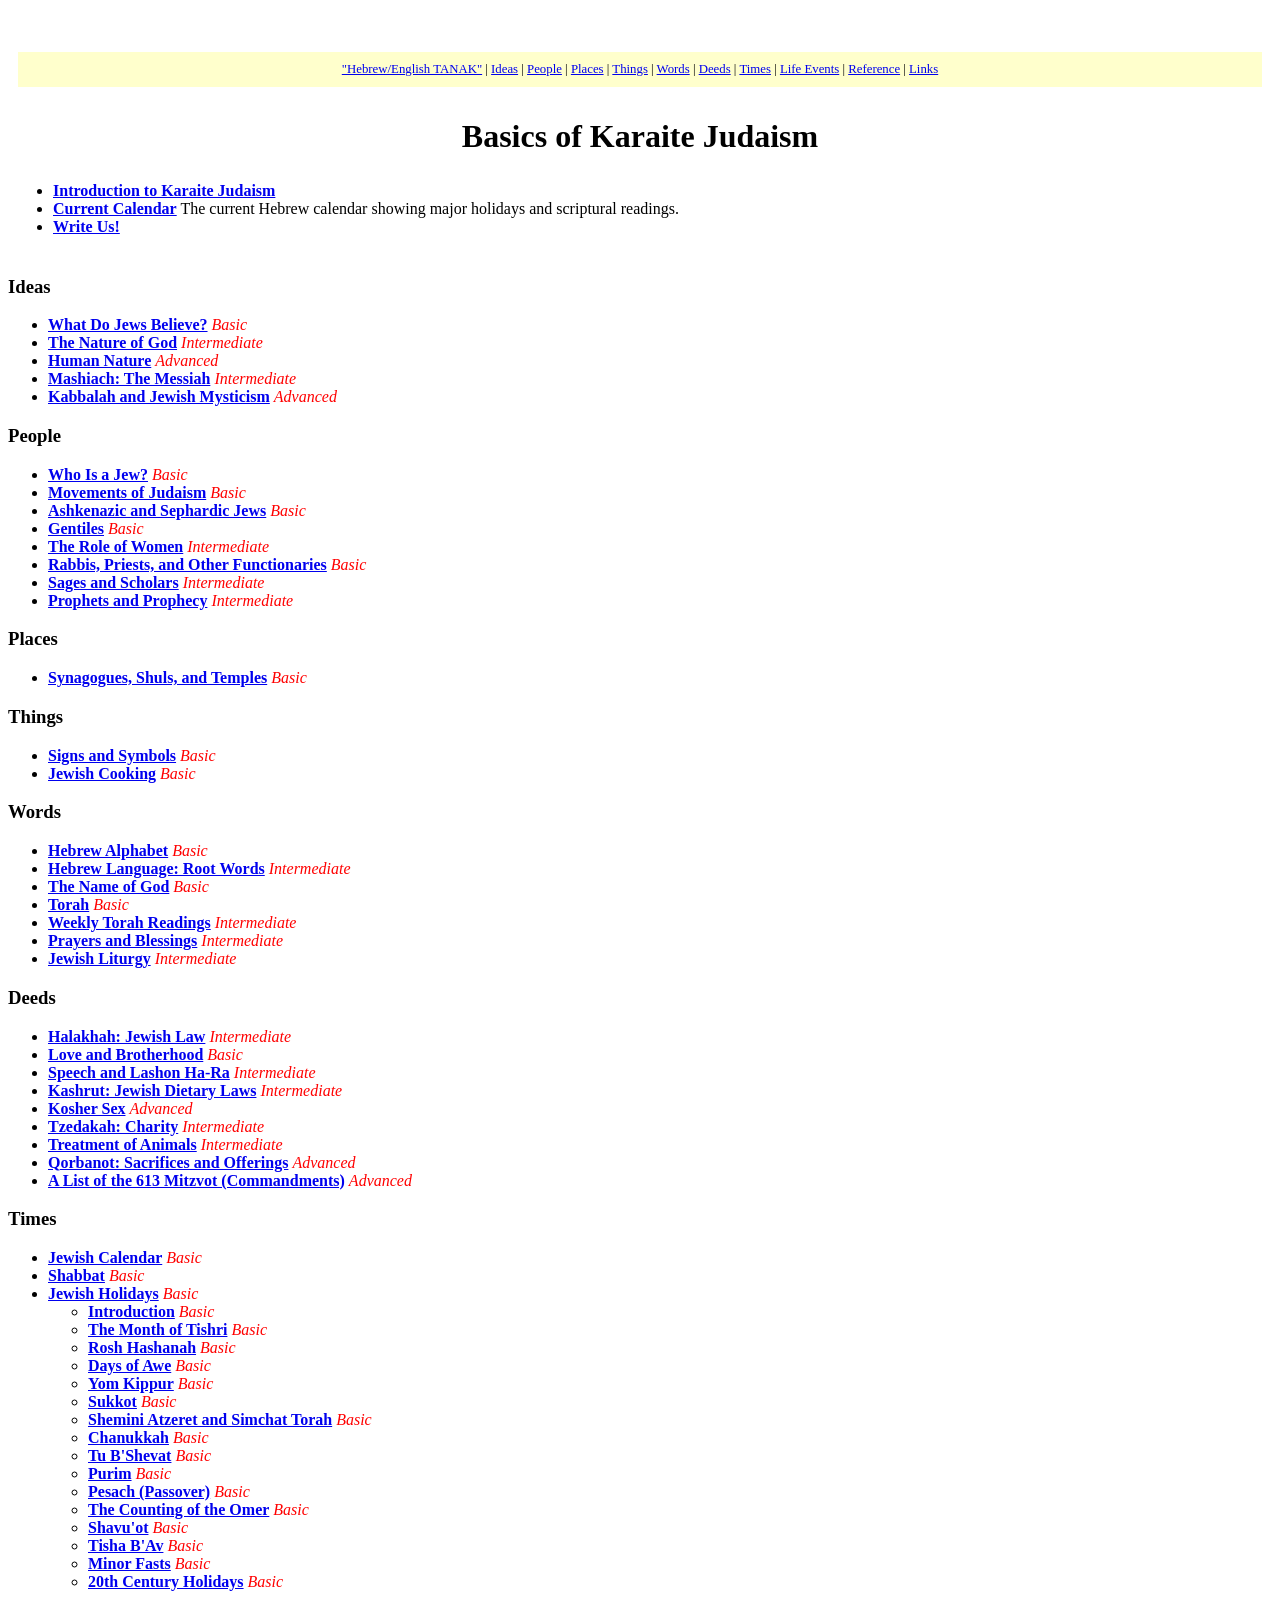
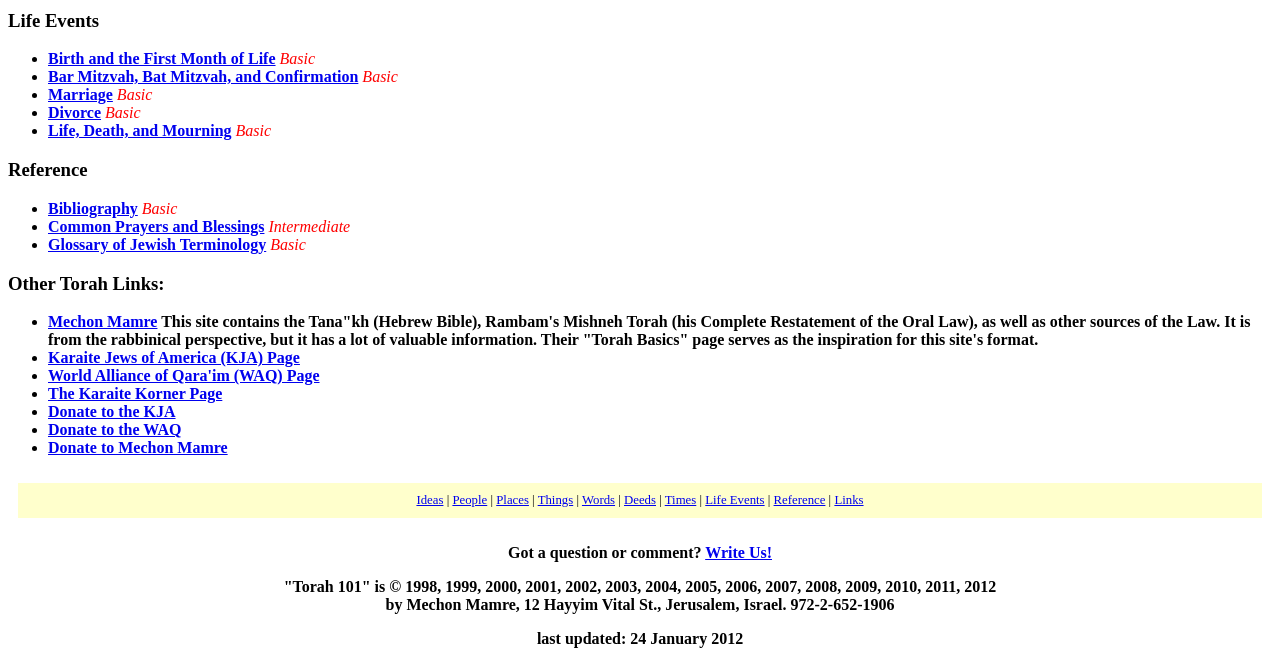
==== commit 7febf489: "Fixed typo in index.htm" ====
--- a/index.htm
+++ b/index.htm
@@ -23,7 +23,7 @@
 <TABLE cellpadding="10" cellspacing="10" width="100%">
 <TR align="center">
 <TD valign="top" bgcolor="#FFFFCC">
-<P class="c1"><A href="pt/pt0.htm">"Hebrew/English TANAK"</A><A href="#Ideas">Ideas</A> | <A href="#People">People</A> | <A href="#Places">Places</A> | <A href="#Things">Things</A> | <A href="#Words">Words</A> | <A href="#Deeds">Deeds</A> | <A href="#Times">Times</A> | <A href="#Events">Life Events</A> | <A href="#Reference">Reference</A> | <A href="#Links">Links</A></P>
+<P class="c1"><A href="pt/pt0.htm">"Hebrew/English TANAK"</A> | <A href="#Ideas">Ideas</A> | <A href="#People">People</A> | <A href="#Places">Places</A> | <A href="#Things">Things</A> | <A href="#Words">Words</A> | <A href="#Deeds">Deeds</A> | <A href="#Times">Times</A> | <A href="#Events">Life Events</A> | <A href="#Reference">Reference</A> | <A href="#Links">Links</A></P>
 </TD>
 </TR>
 </TABLE>
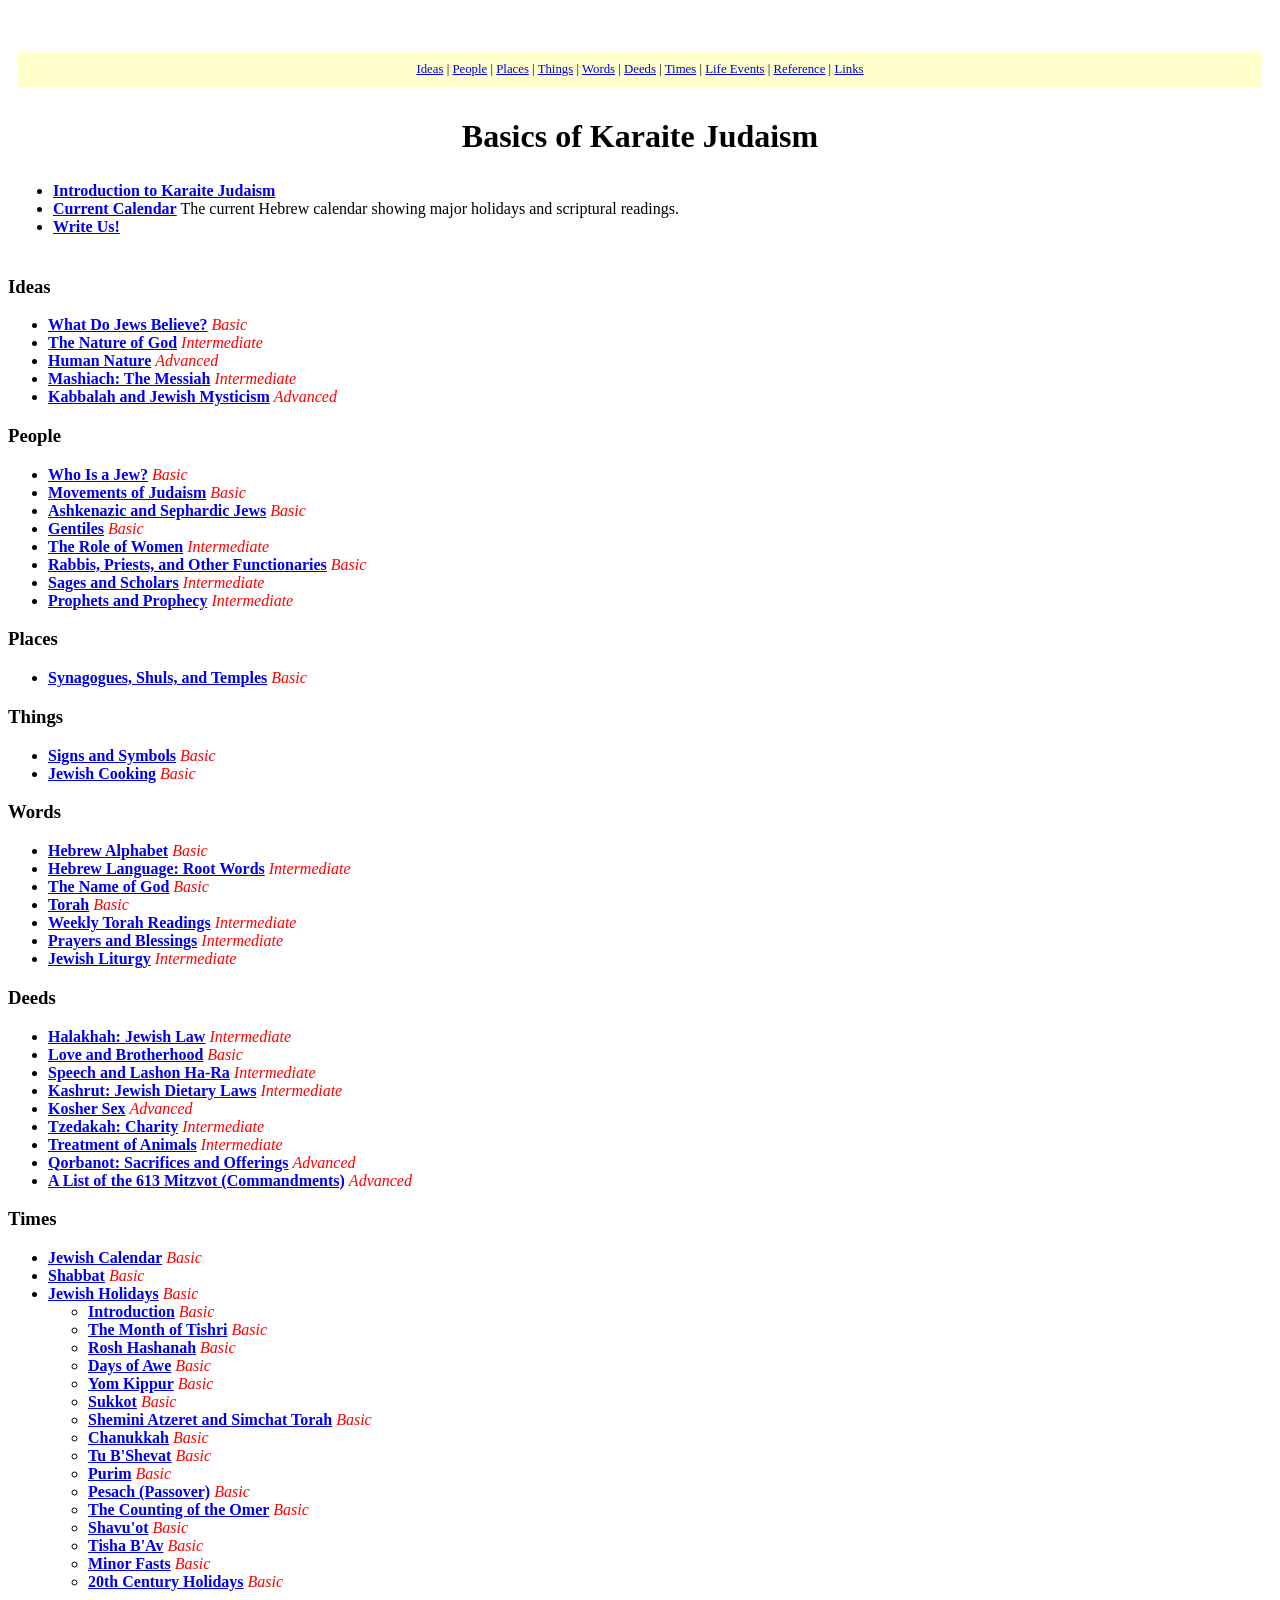
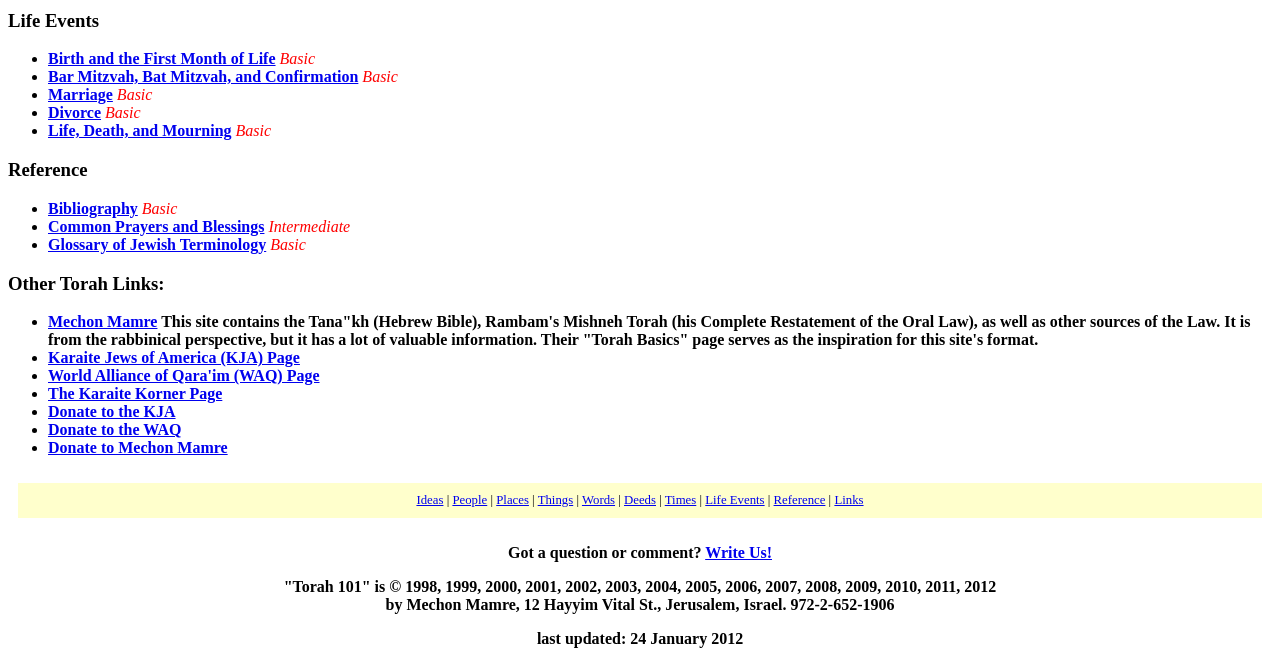
==== commit d6e814a2: "Update index.htm" ====
--- a/index.htm
+++ b/index.htm
@@ -23,7 +23,7 @@
 <TABLE cellpadding="10" cellspacing="10" width="100%">
 <TR align="center">
 <TD valign="top" bgcolor="#FFFFCC">
-<P class="c1"><A href="pt/pt0.htm">"Hebrew/English TANAK"</A> | <A href="#Ideas">Ideas</A> | <A href="#People">People</A> | <A href="#Places">Places</A> | <A href="#Things">Things</A> | <A href="#Words">Words</A> | <A href="#Deeds">Deeds</A> | <A href="#Times">Times</A> | <A href="#Events">Life Events</A> | <A href="#Reference">Reference</A> | <A href="#Links">Links</A></P>
+<P class="c1"><A href="<A href="#Ideas">Ideas</A> | <A href="#People">People</A> | <A href="#Places">Places</A> | <A href="#Things">Things</A> | <A href="#Words">Words</A> | <A href="#Deeds">Deeds</A> | <A href="#Times">Times</A> | <A href="#Events">Life Events</A> | <A href="#Reference">Reference</A> | <A href="#Links">Links</A></P>
 </TD>
 </TR>
 </TABLE>
